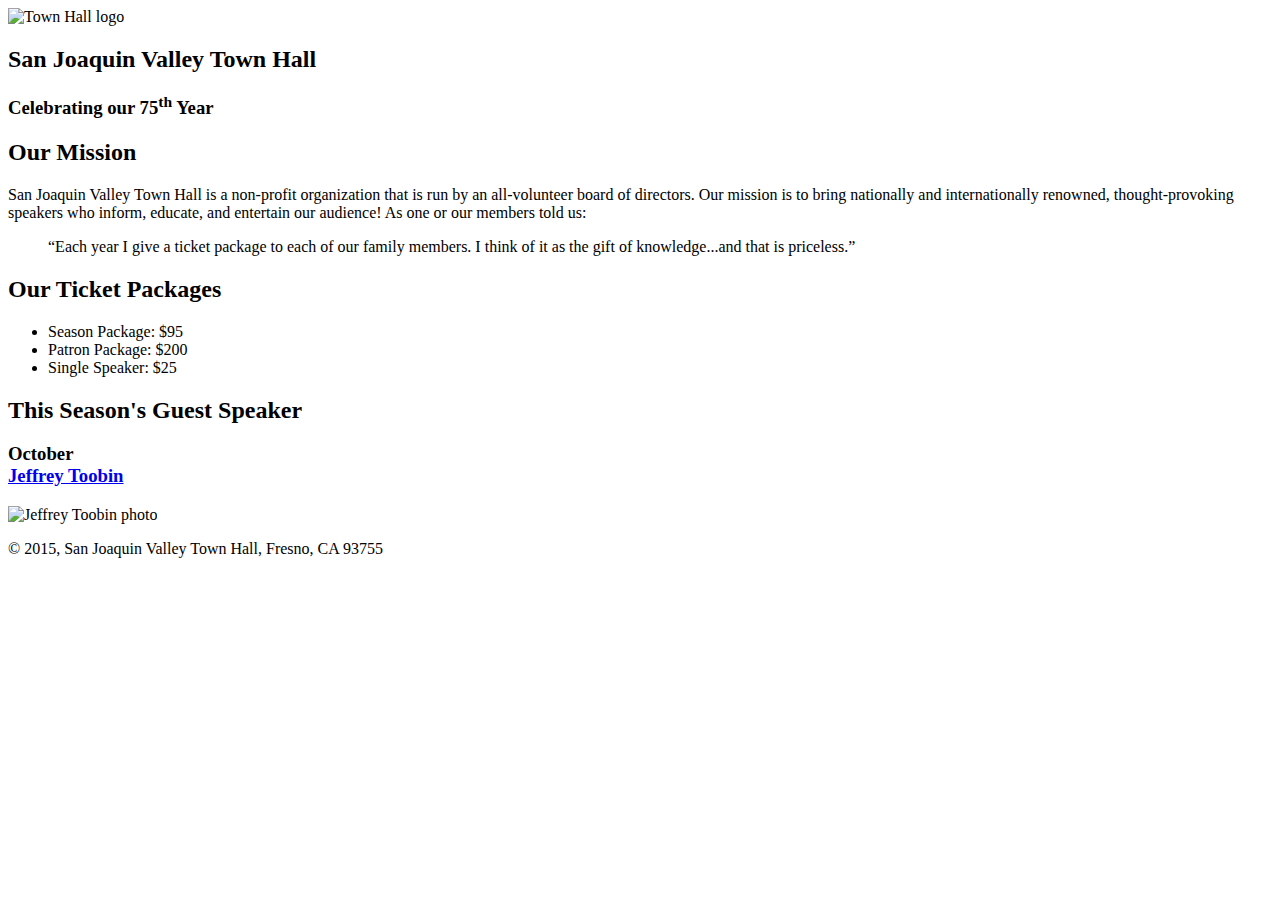
==== index.html @ c7e20349 "Create index.html" ====
<!DOCTYPE html>

<html lang="en">




<head>

	<meta charset="utf-8">

	<title>San Joaquin Valley Town Hall</title>

	<link rel="shortcut icon" href="images/favicon.ico">

	<link rel="stylesheet" href="styles/normalize.css">

	<link rel="stylesheet" href="styles/c7_main.css">

</head>




<body>

	<header>

		<img src="town_hall_logo.gif" alt="Town Hall logo" height="80">

		<h2>San Joaquin Valley Town Hall</h2>

		<h3>Celebrating our <span class="shadow">75<sup>th</sup></span> Year</h3>

	

		<section>

			<h2>Our Mission</h2>

			<p>San Joaquin Valley Town Hall is a non-profit organization that is run by an 

			   all-volunteer board of directors. Our mission is to bring nationally and 

			   internationally renowned, thought-provoking speakers who inform, educate, 

			   and entertain our audience! As one or our members told us:</p>

			<blockquote>&ldquo;Each year I give a ticket package to each of our family members. 

			I think of it as the gift of knowledge...and that is priceless.&rdquo;</blockquote>

			

		

			

			<h2>Our Ticket Packages</h2>

			<ul>

				<li>Season Package: $95</li>

				<li>Patron Package: $200</li>

				<li>Single Speaker: $25</li>

			</ul>

		</section>

		<aside>

			<h2>This Season's Guest Speaker</h2>

			<h3>October<br><a href="speakers/toobin.html">Jeffrey Toobin</a></h3>

			<img src="toobin75.jpg" alt="Jeffrey Toobin photo">

		</aside>

	</main>

	<footer>

		<p>&copy; 2015, San Joaquin Valley Town Hall, Fresno, CA 93755</p>

	</footer>

</body>

</html>
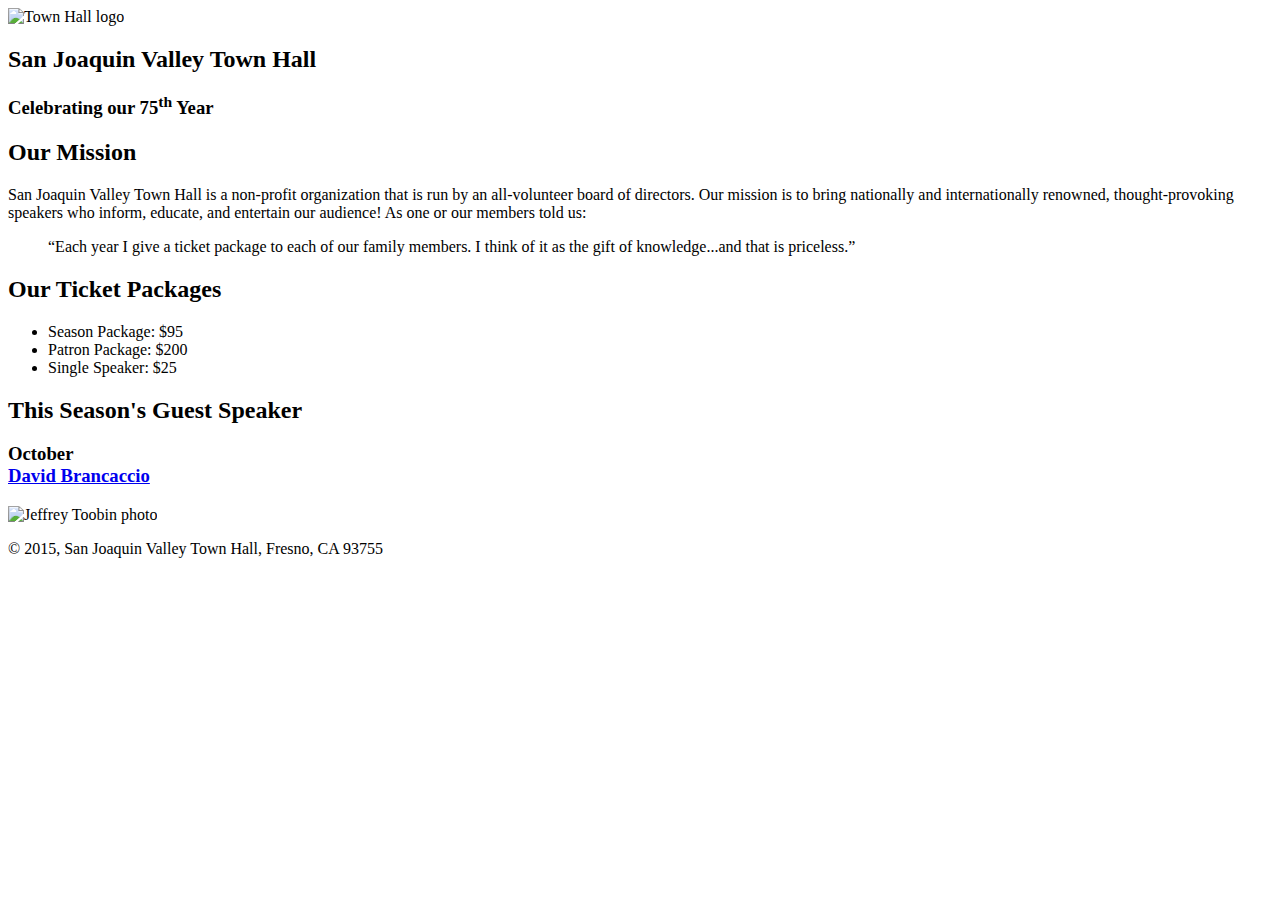
==== commit 9cfe4cf8: "Update index.html" ====
--- a/index.html
+++ b/index.html
@@ -74,7 +74,7 @@
 
 			<h2>This Season's Guest Speaker</h2>
 
-			<h3>October<br><a href="speakers/toobin.html">Jeffrey Toobin</a></h3>
+			<h3>October<br><a href="speakers/toobin.html">David Brancaccio</a></h3>
 
 			<img src="toobin75.jpg" alt="Jeffrey Toobin photo">
 
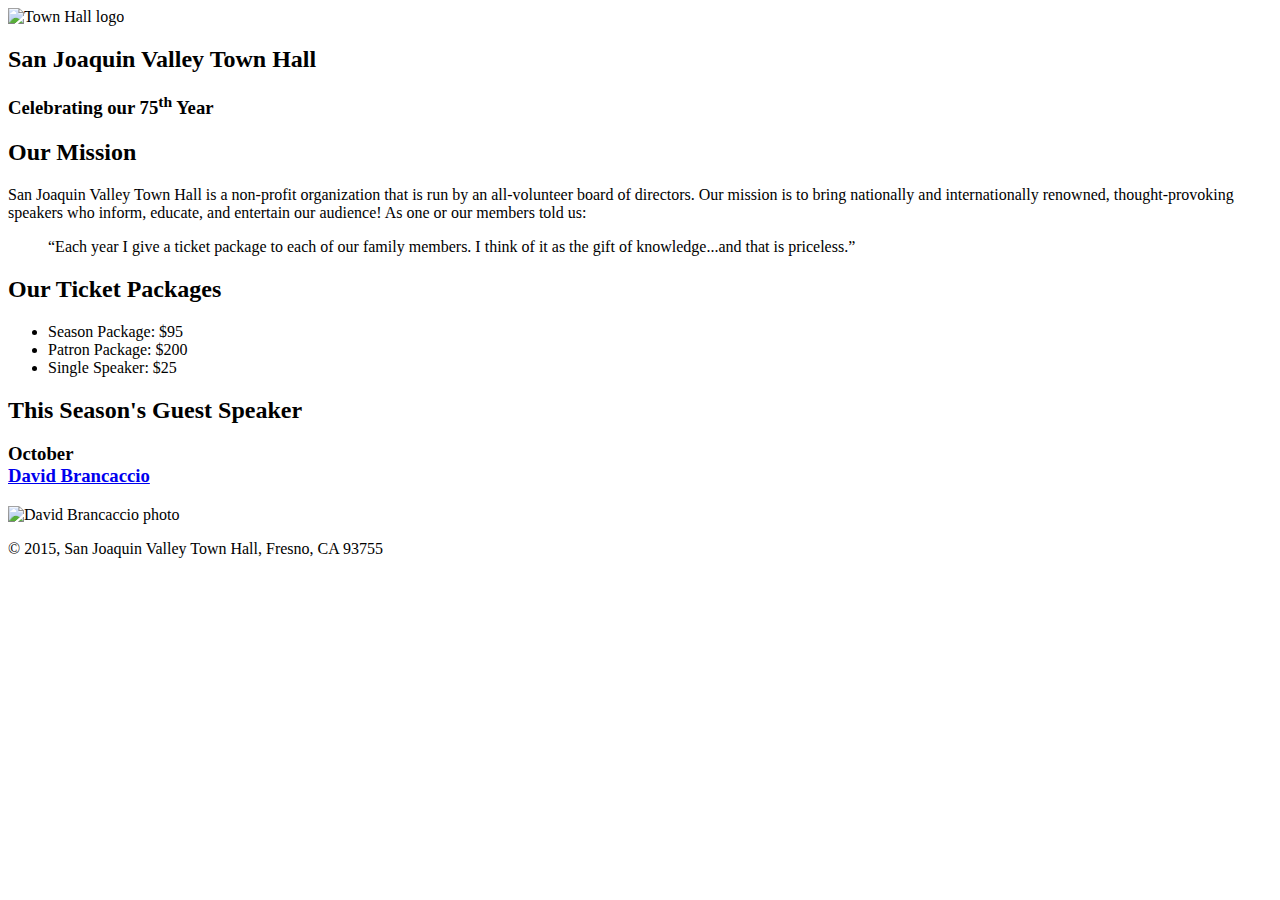
==== commit bb3ab98a: "Update index.html" ====
--- a/index.html
+++ b/index.html
@@ -76,7 +76,7 @@
 
 			<h3>October<br><a href="speakers/toobin.html">David Brancaccio</a></h3>
 
-			<img src="toobin75.jpg" alt="Jeffrey Toobin photo">
+			<img src="toobin75.jpg" alt="David Brancaccio photo">
 
 		</aside>
 
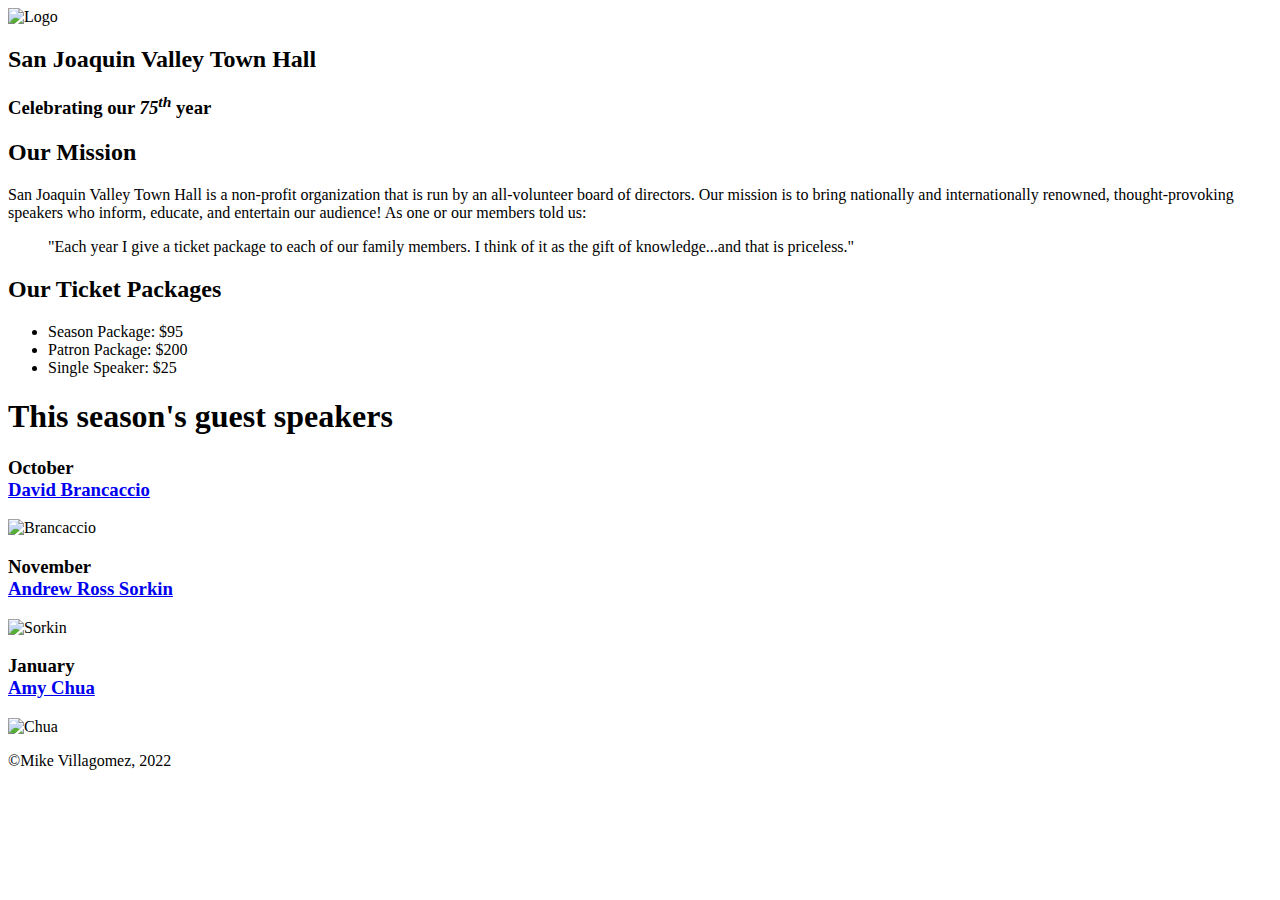
==== commit be3447bc: "Update index.html" ====
--- a/index.html
+++ b/index.html
@@ -1,93 +1,49 @@
 <!DOCTYPE html>
-
 <html lang="en">
 
+    <head>
+        <title>Home</title>
+    </head>
+    
+<body>
+        <header>        
+            <img src="images/town_hall_logo.gif" height="80" alt="Logo">
+            <h2>San Joaquin Valley Town Hall</h2>
+            <h3>Celebrating our <em class="shadow">75<sup>th</sup></em> year</h3>
+            <link rel="stylesheet" href="styles/c4_main.css">
+        </header>
+<main>
 
+<h2>Our Mission</h2>
 
+<p>
+    San Joaquin Valley Town Hall is a non-profit organization that is run by an all-volunteer board of directors. Our mission is to bring nationally and internationally renowned, thought-provoking speakers who inform, educate, and entertain our audience! As one or our members told us:
+</p>
 
-<head>
+<blockquote>
+    "Each year I give a ticket package to each of our family members. I think of it as the gift of knowledge...and that is priceless."
+</blockquote>
 
-	<meta charset="utf-8">
+<h2>Our Ticket Packages</h2>
 
-	<title>San Joaquin Valley Town Hall</title>
-
-	<link rel="shortcut icon" href="images/favicon.ico">
-
-	<link rel="stylesheet" href="styles/normalize.css">
-
-	<link rel="stylesheet" href="styles/c7_main.css">
-
-</head>
-
-
-
-
-<body>
-
-	<header>
-
-		<img src="town_hall_logo.gif" alt="Town Hall logo" height="80">
-
-		<h2>San Joaquin Valley Town Hall</h2>
-
-		<h3>Celebrating our <span class="shadow">75<sup>th</sup></span> Year</h3>
-
-	
-
-		<section>
-
-			<h2>Our Mission</h2>
-
-			<p>San Joaquin Valley Town Hall is a non-profit organization that is run by an 
-
-			   all-volunteer board of directors. Our mission is to bring nationally and 
-
-			   internationally renowned, thought-provoking speakers who inform, educate, 
-
-			   and entertain our audience! As one or our members told us:</p>
-
-			<blockquote>&ldquo;Each year I give a ticket package to each of our family members. 
-
-			I think of it as the gift of knowledge...and that is priceless.&rdquo;</blockquote>
-
-			
-
-		
-
-			
-
-			<h2>Our Ticket Packages</h2>
-
-			<ul>
-
-				<li>Season Package: $95</li>
-
-				<li>Patron Package: $200</li>
-
-				<li>Single Speaker: $25</li>
-
-			</ul>
-
-		</section>
-
-		<aside>
-
-			<h2>This Season's Guest Speaker</h2>
-
-			<h3>October<br><a href="speakers/toobin.html">David Brancaccio</a></h3>
-
-			<img src="toobin75.jpg" alt="David Brancaccio photo">
-
-		</aside>
-
-	</main>
-
-	<footer>
-
-		<p>&copy; 2015, San Joaquin Valley Town Hall, Fresno, CA 93755</p>
-
-	</footer>
-
+<ul>
+    <li>Season Package: $95</li>
+    <li>Patron Package: $200</li>
+    <li>Single Speaker: $25</li>
+</ul>
+<h1>This season's guest speakers</h1>
+<h3>October<br>
+    <a href="speakers/brancaccio.html">David Brancaccio</a></h3>
+    <img src="images/brancaccio75.jpg" alt="Brancaccio">
+<h3>November<br>
+    <a href="speakers/sorkin.html">Andrew Ross Sorkin</a></h3>
+    <img src="images/sorkin75.jpg" alt="Sorkin">
+<h3>January<br>
+<a href="speakers/chua.html">Amy Chua</a></h3>
+<img src="images/chua75.jpg" alt="Chua">
+</main>
 </body>
-
+<footer>
+<p>&copy;Mike Villagomez, 2022</p>
+</footer>
 </html>
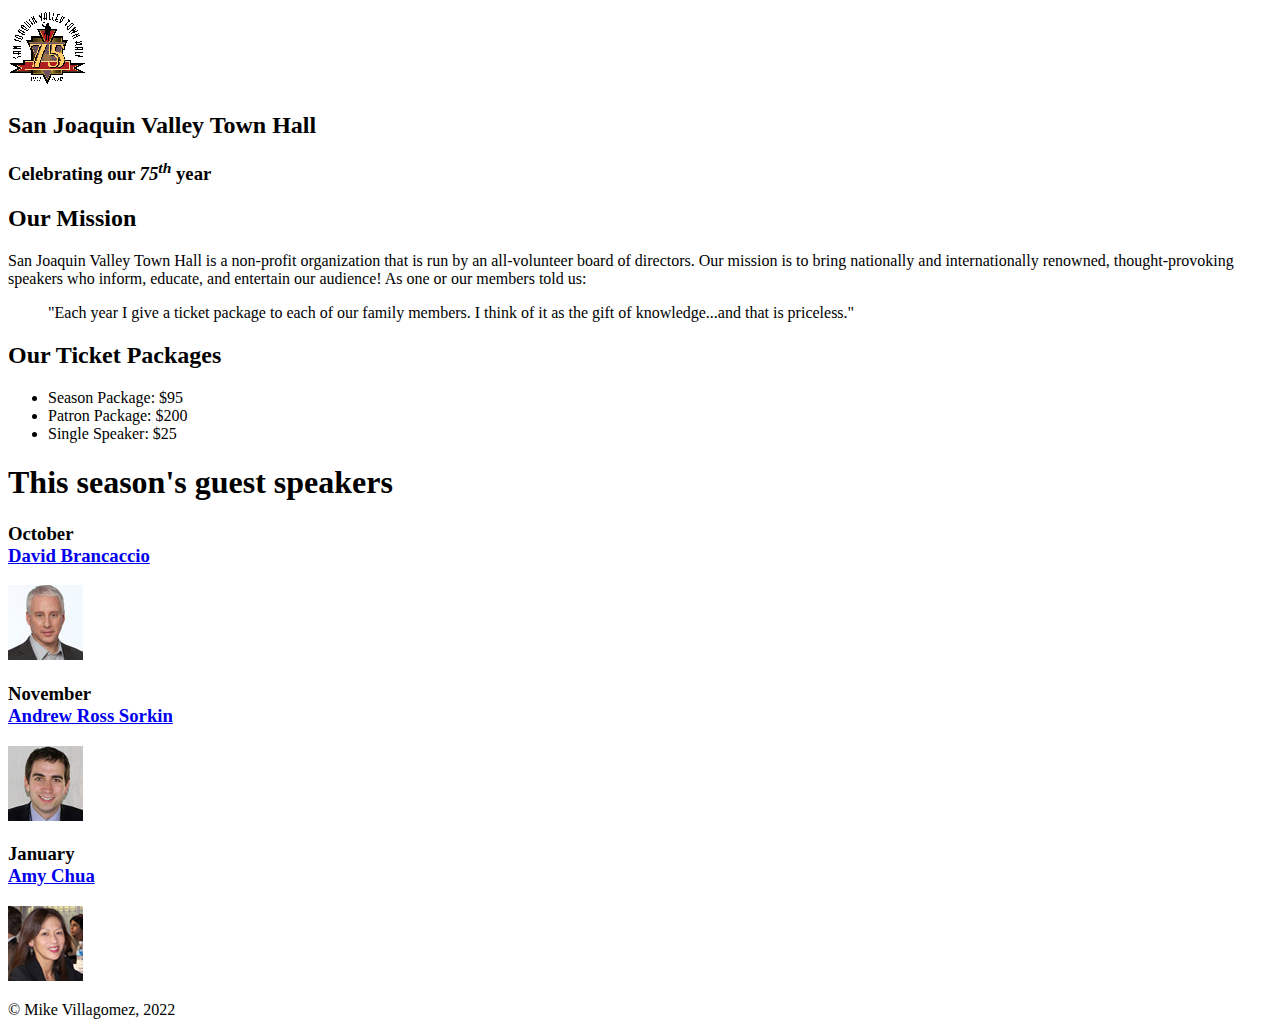
==== commit 90c4405c: "Update index.html" ====
--- a/index.html
+++ b/index.html
@@ -41,9 +41,10 @@
 <h3>January<br>
 <a href="speakers/chua.html">Amy Chua</a></h3>
 <img src="images/chua75.jpg" alt="Chua">
-</main>
-</body>
-<footer>
-<p>&copy;Mike Villagomez, 2022</p>
-</footer>
+    </main>
+    </body>
+    <footer>
+<p>&copy; Mike Villagomez, 2022</p>
+
+    </footer>
 </html>
